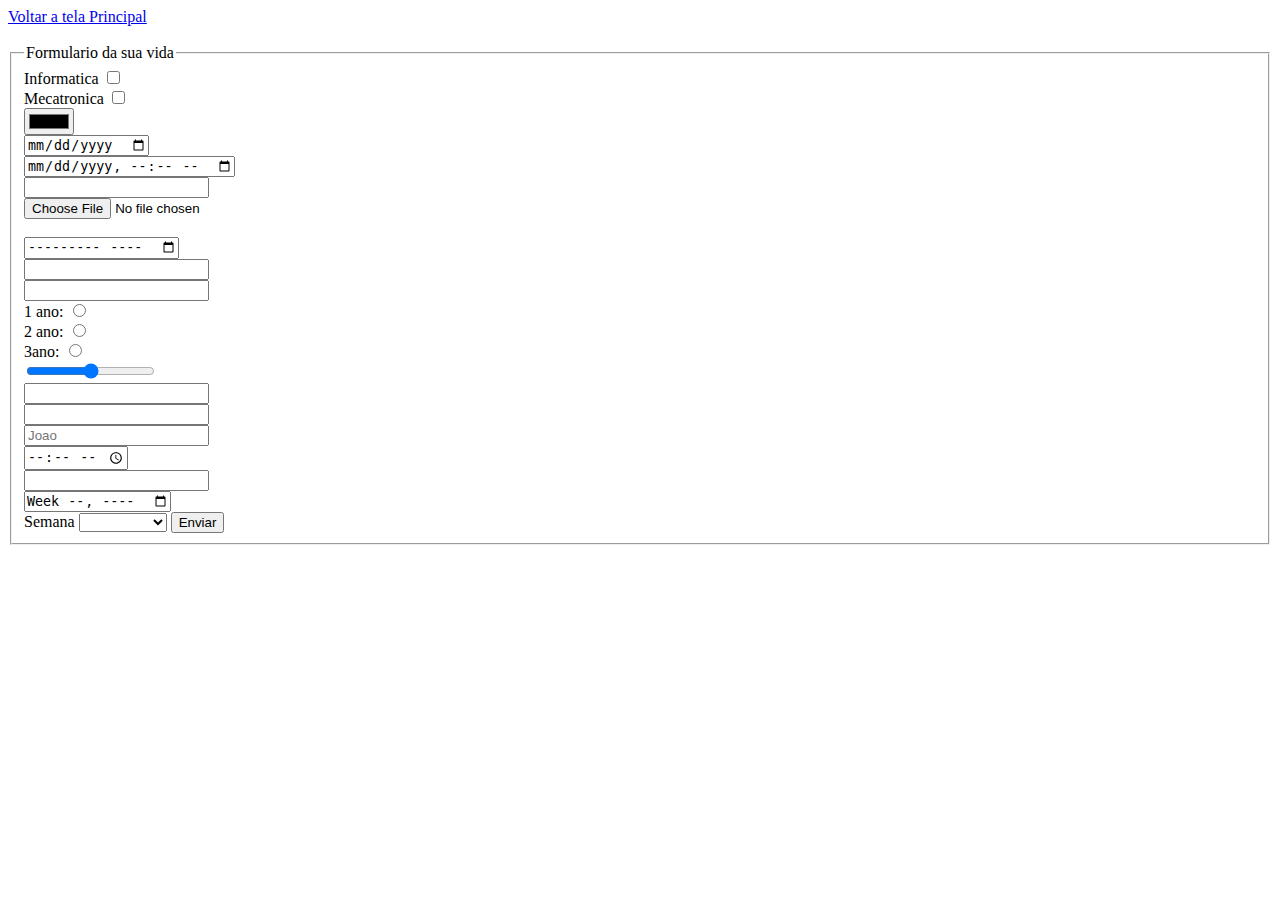
==== formulario.html @ 4a73f38e "formulario" ====
<!DOCTYPE html>
<html lang="en">

<head>
    <meta charset="UTF-8">
    <meta http-equiv="X-UA-Compatible" content="IE=edge">
    <meta name="viewport" content="width=device-width, initial-scale=1.0">
    <title>Formulario</title>
    <link rel="stylesheet" href="./styles.css">
    <link rel="stylesheet" href="./tabela.html">

</head>

<body>
    <a href="./tabela.html">Voltar a tela Principal</a>

    <form action="" method="post" enctype="multipart/from-date"> <br>
        <fieldset>
            <legend>Formulario da sua vida</legend>
            <label for="info">Informatica</label>
            <input type="checkbox" name="curso[]" id="info" value="info"><br>
            <label for="meca">Mecatronica</label>
            <input type="checkbox" name="curso[]" id="meca" value="meca"><br>

            <input type="color" name="color"><br>
            <input type="date" name="date"><br>
            <input type="datetime-local" name="datahora"><br>
            <input type="email" name="email"><br>
            <input type="file" name="airquivo"><br>
            <input type="hidden" name="escolhido"><br>
            <input type="month" name="mes"><br>
            <input type="number" name="numero"><br>
            <input type="password" name="senha"><br>

            <label for="um">1 ano: </label>
            <input type="radio" name="ano" id="um" value="1"><br>
            <label for="dois">2 ano: </label>
            <input type="radio" name="ano" id="dois" value="2"><br>
            <label for="tres">3ano: </label>
            <input type="radio" name="ano" id="tres" value="3"><br>

            <input type="range" name="lista"><br>
            <input type="search" name="busca"><br>
            <input type="tel" name="telefone"><br>
            <input type="text" name="texto" placeholder="Joao"><br>
            <input type="time" name="hora"><br>
            <input type="url" name="site"><br>
            <input type="week" name="semana"><br>
            <label for="sem">Semana</label>
            <select name="semestre" id="sem" required>
                <option></option>
                <option value="1">1 semestre</option>
                <option value="2">2 semestre</option>
                <option value="3">3 semestre</option>
                <option value="4">4 semestre</option>
            </select>
            <button type="submit">Enviar</button>
    </form>
    </fieldset>
</body>

</html>
---- styles.css ----
table tr td , table tr td {
    border: 0.05rem solid black;
    padding: 2rem;
    

}
table{
    border-collapse: collapse;
}
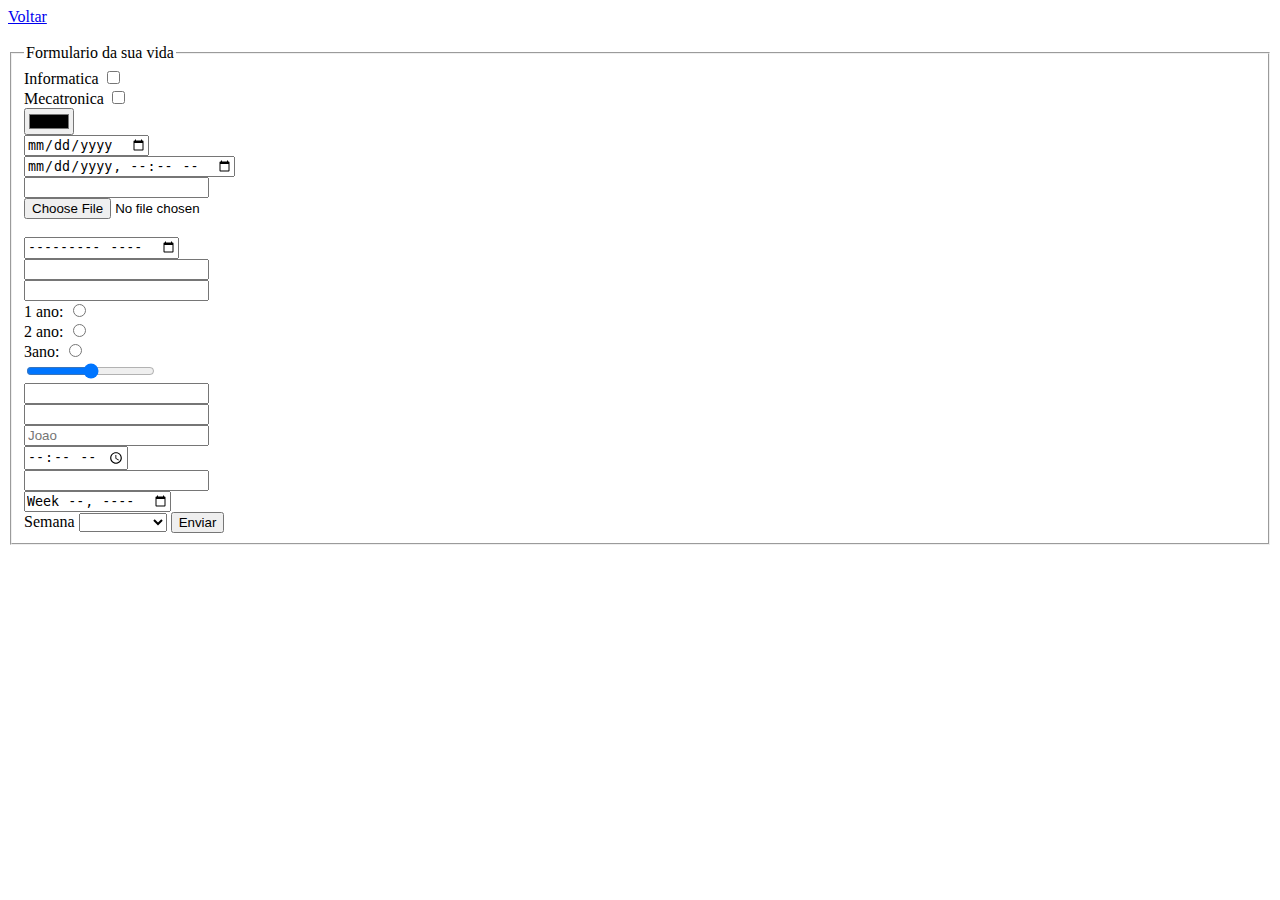
==== commit b9f0f322: "ultima alteração" ====
--- a/formulario.html
+++ b/formulario.html
@@ -12,7 +12,7 @@
 </head>
 
 <body>
-    <a href="./tabela.html">Voltar a tela Principal</a>
+    <a href="./index.html">Voltar</a>
 
     <form action="" method="post" enctype="multipart/from-date"> <br>
         <fieldset>
--- a/styles.css
+++ b/styles.css
@@ -1,9 +1,15 @@
-table tr td , table tr td {
+table tr td,
+table tr td {
     border: 0.05rem solid black;
     padding: 2rem;
-    
+
 
 }
-table{
+
+table {
     border-collapse: collapse;
+}
+
+section {
+    height: 100vh;
 }